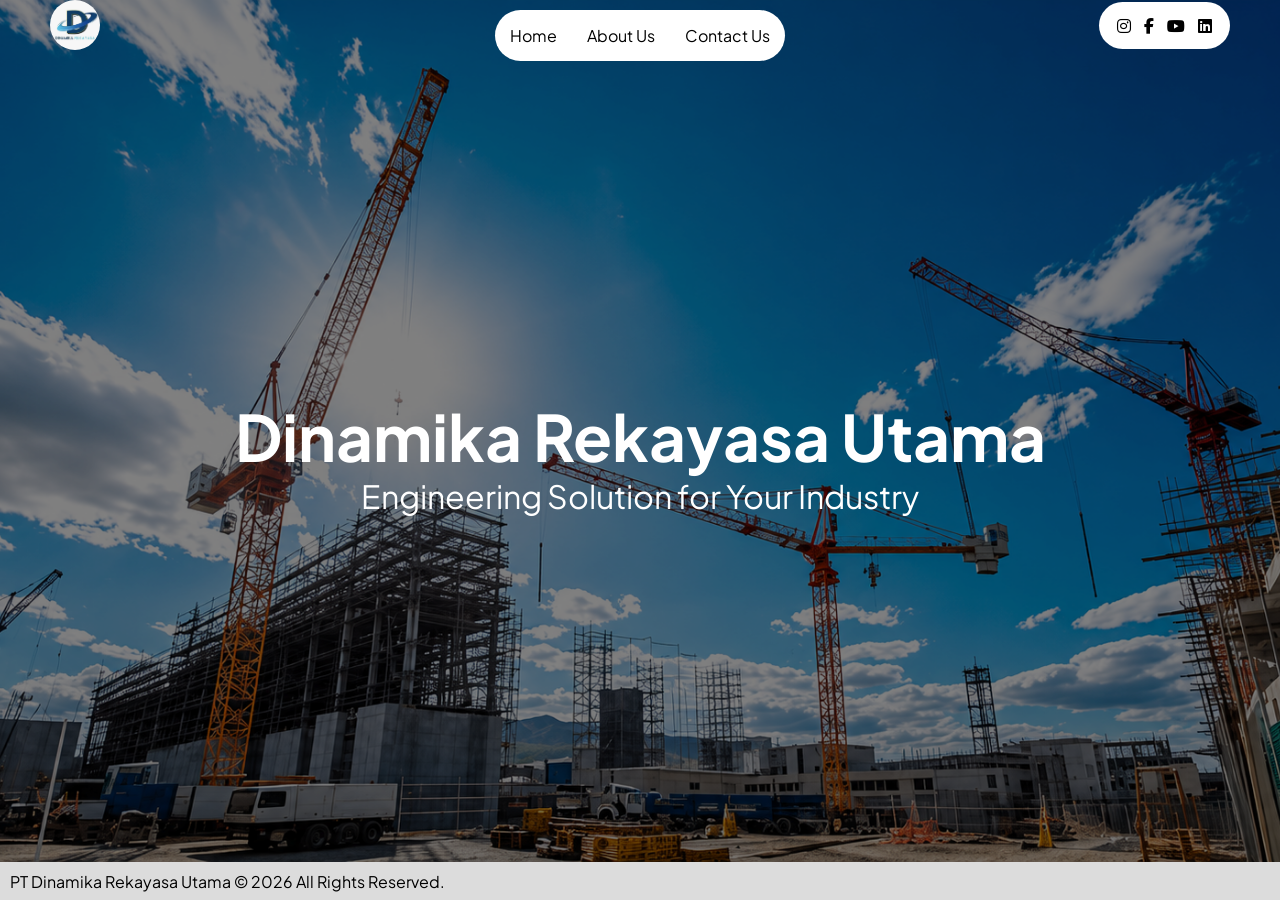
==== index.html @ ca8b399b "Add files via upload" ====
<!DOCTYPE html>
<html lang="en">
<head>
    <meta charset="UTF-8">
    <meta name="viewport" content="width=device-width, initial-scale=1.0">
    <title>Home | Dinamika Rekayasa Utama</title>

    <link rel="stylesheet" href="style.css">
    <link rel="stylesheet" href="https://cdnjs.cloudflare.com/ajax/libs/font-awesome/6.7.2/css/all.min.css">
    <link rel="icon" type="image/png" href="logotanpaback.png">

    <link rel="preconnect" href="https://fonts.googleapis.com">
    <link rel="preconnect" href="https://fonts.gstatic.com" crossorigin>
    <link href="https://fonts.googleapis.com/css2?family=Plus+Jakarta+Sans:ital,wght@0,200..800;1,200..800&display=swap" rel="stylesheet">
</head>
<body>
    <!-- NAVBAR -->
    <div class="navbar-wrapper">
        <img src="konstruksi.png" class="img-content"/>
        <div class="div-navbar">
            <img src="logo.jpg" class="img-navbar"/>
            <ul class="ul-navbar">
                <li class="li-navbar">
                    <a href="#" class="a-navbar">Home</a>
                </li>
                <li class="li-navbar">
                    <a href="about.html" class="a-navbar">About Us</a>
                </li>
                <li class="li-navbar">
                    <a href="contactus.html" class="a-navbar">Contact Us</a>
                </li>
            </ul>
            <p class="p-navbar">
                <a href="https://www.instagram.com/dinamikarekayasautama.official/" class="a-footer" target="_blank"><i class="fa-brands fa-instagram"></i></a>
                <a href="https://web.facebook.com/dinamika.r.utama/" class="a-footer" target="_blank"><i class="fa-brands fa-facebook-f"></i></a>
                <a href="https://www.youtube.com/@dinamikarekayasautama" class="a-footer" target="_blank"><i class="fa-brands fa-youtube"></i></a>
                <a href="https://www.linkedin.com/in/dinamika-rekayasa-utama-a5704a265/" class="a-footer" target="_blank"><i class="fa-brands fa-linkedin"></i></a>
            </p>
        </div>
        <div class="text-content">
            <h1>Dinamika Rekayasa Utama</h1>
            <p>Engineering Solution for Your Industry</p>
        </div>
    </div>
    <!-- NAVBAR END -->

    <!-- FOOTER -->
    <div class="div-footer">
        <p class="p-footer"> PT Dinamika Rekayasa Utama © 2026 All Rights Reserved. </p>
    </div>
    <!-- FOOTER END -->
</body>
</html>
---- style.css ----
* {
    margin: 0px;
    padding: 0px;
}

body{
    height: 100vh;
    display: flex;
    flex-direction: column;
    font-family: "Plus Jakarta Sans", system-ui, sans-serif;
}

.navbar-wrapper {
    position: relative;
    flex: 1;
    display: flex;
    flex-direction: column;
}

.div-navbar {
    position: relative;
    z-index: 100;
    padding-left: 50px;
    padding-right: 50px;
    display: flex;
    align-items: center;
    justify-content: space-between;
    flex-shrink: 0;
}

.img-navbar {
    width: 50px;
    border-radius: 50%;
    animation: slideInLeft 1.2s ease;
}

.ul-navbar {
    list-style-type: none;
    display: flex;
    justify-content: center;
    align-items: center; 
    animation: slideInDown 1.2s ease;
    background-color: white;
    border-radius: 50px;
    margin: 0;
    position: absolute;
    top: 10px;
    left: 50%;
    transform: translateX(-50%)
}

.li-navbar {
    padding: 10px;
    margin: 5px; 
}

.li-navbar:hover {
	 background-color: gainsboro;
     border-radius: 50px;
     transition: 0.5s ease-in-out;
}

.a-navbar {
    color: black;
    text-decoration: none;
}

.p-navbar {
    animation: slideInRight 1.2s ease;
    background-color: white;
    border-radius: 50px;
    padding: 13px;
}

.div-content {
    /* position relative digunakan untuk menandakan induk, agar absolut dr text-content dapat digunakan */
    position: relative;
    display: flex;
    align-items: center;
    justify-content: center;
    height: calc(100vh - 10vh - 2vh - 20px);
}

.img-content {
    /* 100% itu merujuk ke induk(div), berarti mengisi 100% div-content */
    position: absolute;
    width: 100%; 
    height: 100%;
    object-fit: cover;
    filter: brightness(50%);
}

.text-content{
    position: relative;
	display: flex;
	flex: 1;
	flex-direction: column;
	justify-content: center;
	align-items: center;
    color: white;
    text-align: center;
    font-size: xx-large;
    animation: slideInLeft 1.2s ease;
	font-size: xx-large;
}

.div-footer {
    height: 2vh;
    padding: 10px;
    display: flex;
    justify-content: space-between;
    align-items: center;
    background-color: gainsboro;
    flex-shrink: 0;
    flex-shrink: 0;
}

.p-footer {
    animation: slideInLeft 1.2s ease;
}

.a-footer {
    margin: 5px;
    color: black;
}

.a-footer:hover {
    color: blue;
}

@keyframes slideInLeft {
    from {
        opacity: 0;
        transform: translateX(-50px);
    }

    to {
        opacity: 1;
        transform: translateX(0px);
    }
}

@keyframes slideInDown {
    from {
        opacity: 0;
        transform: translateX(-50%) translateY(-50px);
    }

    to {
        opacity: 1;
        transform: translateX(-50%) translateY(0);
    }
}

@keyframes slideInRight {
    from {
        opacity: 0;
        transform: translateX(50px);
    }

    to {
        opacity: 1;
        transform: translateX(0px);
    }
}

@media (max-width: 768px) {
    body {
        min-height: 100vh;
    }

    .div-navbar {
        height: auto;
        flex-wrap: wrap;
        padding: 15px 20px;
        row-gap: 10px;
        flex-direction: column;
    }

    .ul-navbar {
        flex-wrap: wrap;
        justify-content: center;
    }

    .li-navbar {
        padding: 8px;
        margin: 2px;
    }

    .text-content {
        font-size: 16px;
		padding-bottom: 300px;
    }

	.div-footer {
		height:1vh;
        background-color: gainsboro;
        font-size: 10px;
	}
}
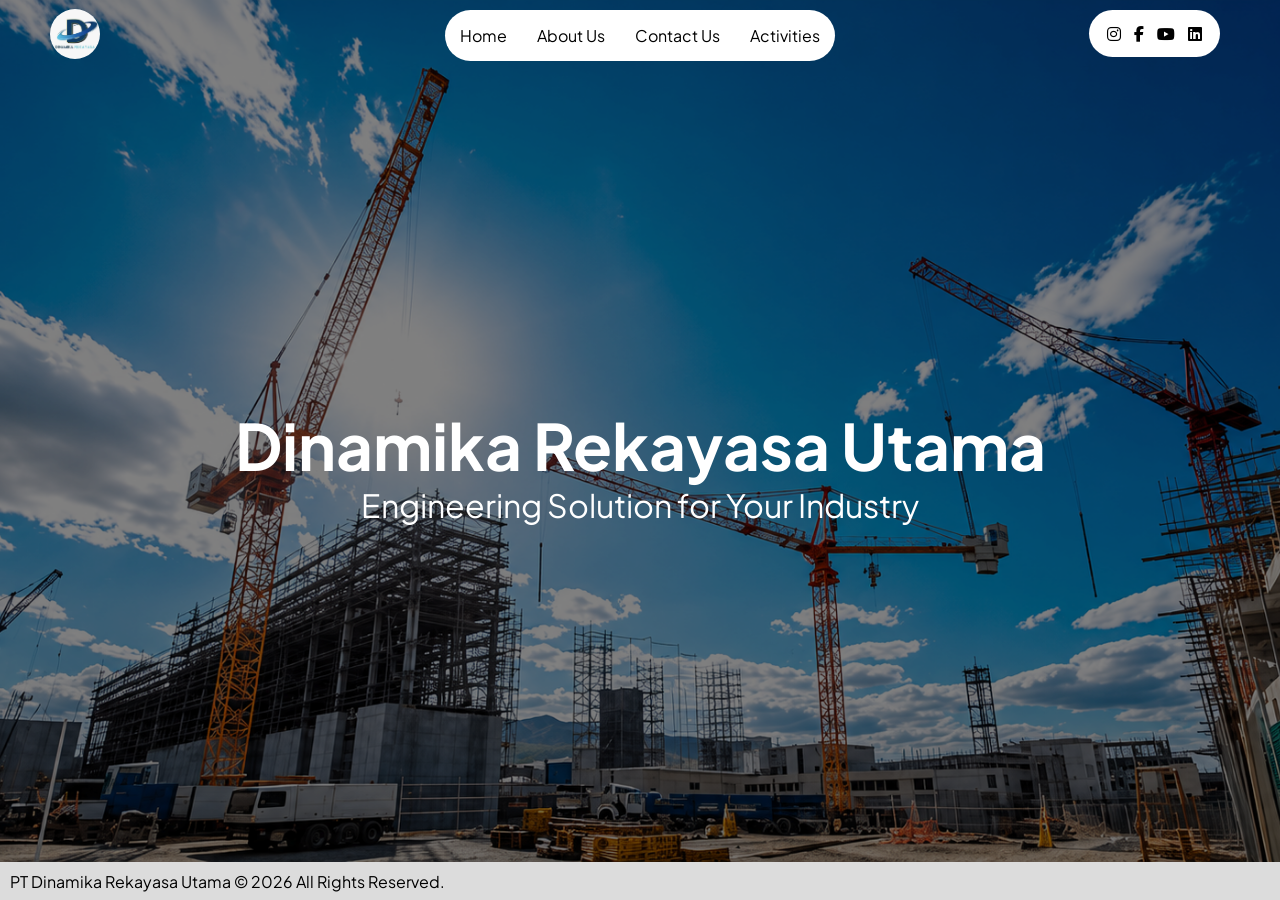
==== commit b4504ea1: "Add Activities link to navigation menu" ====
--- a/index.html
+++ b/index.html
@@ -29,6 +29,9 @@
                 <li class="li-navbar">
                     <a href="contactus.html" class="a-navbar">Contact Us</a>
                 </li>
+                <li class="li-navbar">
+                    <a href="activities.html" class="a-navbar">Activities</a>
+                </li>
             </ul>
             <p class="p-navbar">
                 <a href="https://www.instagram.com/dinamikarekayasautama.official/" class="a-footer" target="_blank"><i class="fa-brands fa-instagram"></i></a>
@@ -50,4 +53,4 @@
     </div>
     <!-- FOOTER END -->
 </body>
-</html>+</html>
--- a/style.css
+++ b/style.css
@@ -32,6 +32,7 @@
     width: 50px;
     border-radius: 50%;
     animation: slideInLeft 1.2s ease;
+	 top: 10px;
 }
 
 .ul-navbar {
@@ -42,8 +43,8 @@
     animation: slideInDown 1.2s ease;
     background-color: white;
     border-radius: 50px;
+	 position: absolute;
     margin: 0;
-    position: absolute;
     top: 10px;
     left: 50%;
     transform: translateX(-50%)
@@ -70,6 +71,7 @@
     background-color: white;
     border-radius: 50px;
     padding: 13px;
+	 margin: 10px;
 }
 
 .div-content {
@@ -167,6 +169,7 @@
 @media (max-width: 768px) {
     body {
         min-height: 100vh;
+		font-size: 15px;
     }
 
     .div-navbar {
@@ -180,6 +183,9 @@
     .ul-navbar {
         flex-wrap: wrap;
         justify-content: center;
+		  position: static;
+		  transform: none;
+		animation: slideInDownMobile 1.2s ease; 
     }
 
     .li-navbar {
@@ -197,4 +203,15 @@
         background-color: gainsboro;
         font-size: 10px;
 	}
-}+}
+
+@keyframes slideInDownMobile {
+    from {
+        opacity: 0;
+        transform: translateY(-50px);
+    }
+    to {
+        opacity: 1;
+        transform: translateY(0);
+    }
+}
